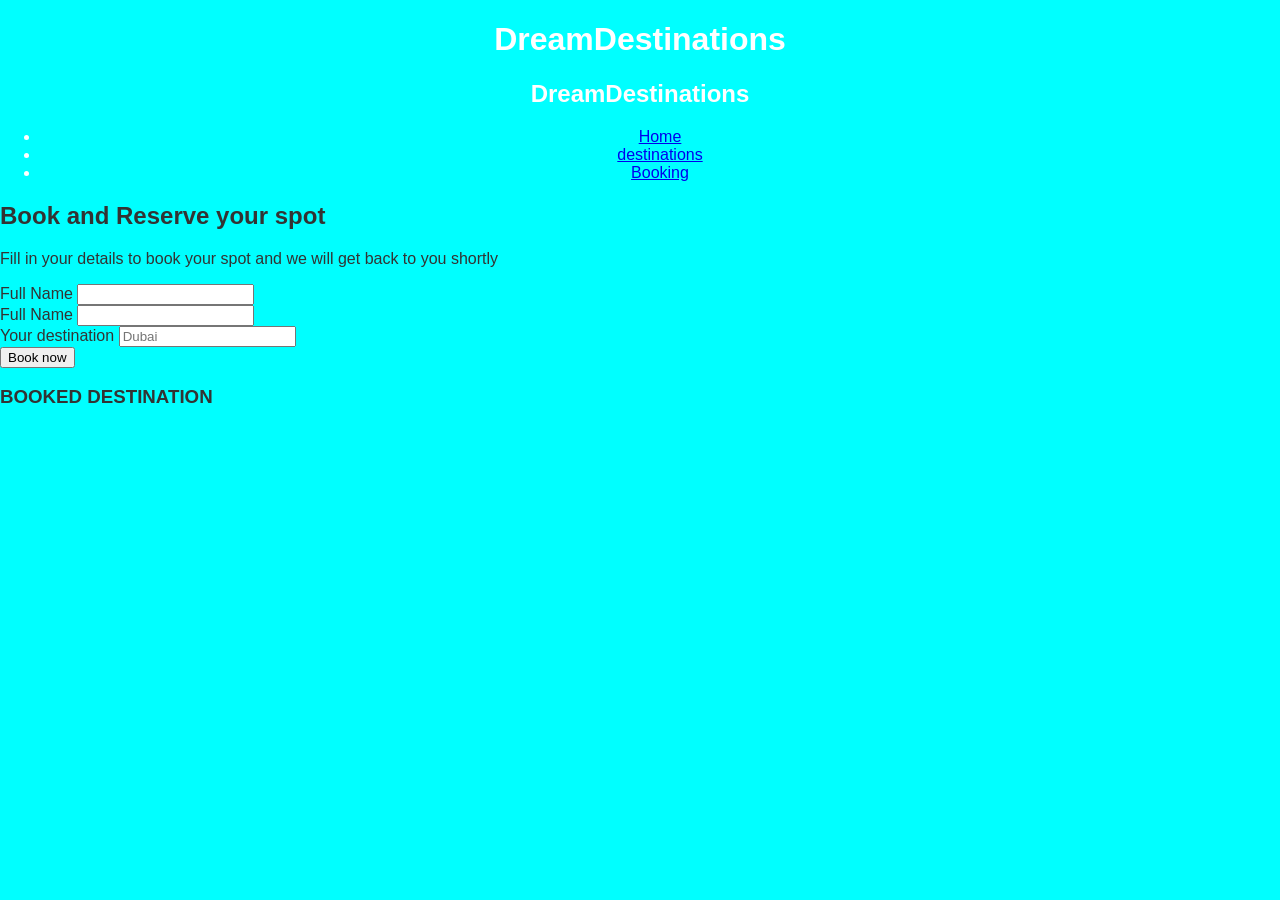
==== booking.html @ cf99b99a "Add Forms and buttons to the booking html file" ====
<!DOCTYPE html>
<html lang="en">
<head>
    <meta charset="UTF-8">
    <meta name="viewport" content="width=device-width, initial-scale=1.0">
    <title>Document</title>
    <link rel="stylesheet" href="styles.css">
</head>
<body>
     <header>
        <h1>DreamDestinations</h1>
        <nav>
            <h1 class="logo">DreamDestinations</h1>
            <ul>
                <li><a href="index.html">Home</a></li>
                <li><a href="destinations.html">destinations</a></li>
                <li><a href="booking.html">Booking</a></li>
            </ul>
        </nav>
    </header>

    <div>
        <h2>Book and Reserve your spot</h2>
        <p>Fill in your details to book your spot and we will get back to you shortly</p>

        <form>
            <div>
                <label for="name">Full Name</label>
                <input type="text" id="name">
                <span class="spanerr" id="name-err"></span>
            </div>
            <div>
                <label for="email">Full Name</label>
                <input type="email" id="name">
                <span class="err" id="email-err"></span>
            </div>
            <div>
                <label for="dest">Your destination</label>
                <input type="text" id="dest" placeholder="Dubai">
                <span class="spanerr" id="dest-err"></span>
            </div>

            <button type="submit" class="submit-btn">Book now</button>

        </form>
        <div id="feedback"></div>

        <div>
            <h3>BOOKED DESTINATION</h3>
            <div id="bookings-list"></div>
        </div>

    </div>

    
    <script src="styles.js"></script>
</body>
</html>
---- styles.css ----
body {
  font-family: "Segoe UI", sans-serif;
  margin: 0;
  background: aqua;
  color: #333;
}
header{
  text-align: center;
 
  color: white;

}

.navlinks{
  margin: auto;
  color: red;
  text-decoration: none;
}
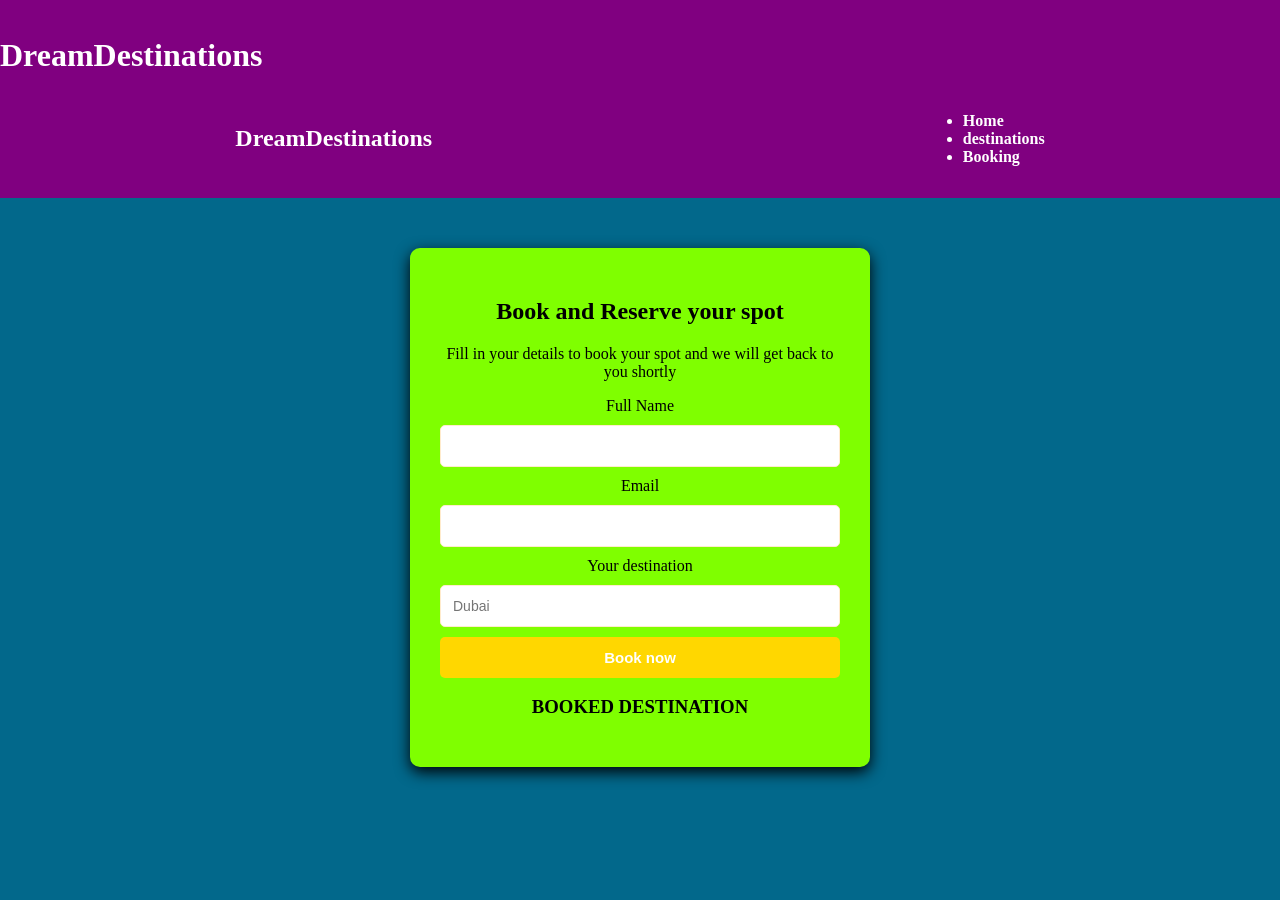
==== commit e7be1986: "Refactor HTML structure and enhance CSS styles for improved layout and responsiveness" ====
--- a/booking.html
+++ b/booking.html
@@ -7,9 +7,9 @@
     <link rel="stylesheet" href="styles.css">
 </head>
 <body>
-     <header>
+     <header class="header">
         <h1>DreamDestinations</h1>
-        <nav>
+        <nav class="navlinks">
             <h1 class="logo">DreamDestinations</h1>
             <ul>
                 <li><a href="index.html">Home</a></li>
@@ -19,22 +19,22 @@
         </nav>
     </header>
 
-    <div>
+    <div class="booking-container">
         <h2>Book and Reserve your spot</h2>
-        <p>Fill in your details to book your spot and we will get back to you shortly</p>
+        <p class="booking-sub">Fill in your details to book your spot and we will get back to you shortly</p>
 
-        <form>
-            <div>
+        <form id="bookingForm">
+            <div class="form-group">
                 <label for="name">Full Name</label>
                 <input type="text" id="name">
                 <span class="spanerr" id="name-err"></span>
             </div>
-            <div>
-                <label for="email">Full Name</label>
-                <input type="email" id="name">
+            <div class="form-group">
+                <label for="email">Email</label>
+                <input type="email" id="email">
                 <span class="err" id="email-err"></span>
             </div>
-            <div>
+            <div class="form-group">
                 <label for="dest">Your destination</label>
                 <input type="text" id="dest" placeholder="Dubai">
                 <span class="spanerr" id="dest-err"></span>
@@ -45,7 +45,7 @@
         </form>
         <div id="feedback"></div>
 
-        <div>
+        <div id="past-bookings">
             <h3>BOOKED DESTINATION</h3>
             <div id="bookings-list"></div>
         </div>
--- a/styles.css
+++ b/styles.css
@@ -1,19 +1,177 @@
-body {
-  font-family: "Segoe UI", sans-serif;
-  margin: 0;
-  background: aqua;
-  color: #333;
+body{
+  background-color: rgb(2, 104, 139);
+  color: black;
+  margin: 0 auto;
 }
-header{
-  text-align: center;
- 
+
+.header{
+  background-color: purple;
   color: white;
+  padding: 1rem 0;
+}
 
+nav{
+  display: flex;
+  justify-content: space-around;
+  align-items: center;
 }
 
 .navlinks{
-  margin: auto;
-  color: red;
-  text-decoration: none;
+  list-style: none;
+  display: flex;
+  gap: 20px;
 }
 
+.navlinks a {
+  color: white;
+  text-decoration: none;
+  font-weight: bold;
+}
+
+.filter-container{
+  text-align: center;
+  padding: 40px 0;
+}
+
+.button-group {
+  margin-top: 15px;
+}
+
+.budget-btn {
+  padding: 10px 25px;
+  margin: 5px;
+  border: 2px solid blue;
+  background-color: white;
+  cursor: pointer;
+  border-radius: 5px;
+  font-weight: bold;
+  font-size: 15px;
+  transition: 0.3s;
+}
+
+.budget-btn:hover {
+  background-color: darkblue;
+  color: white;
+}
+
+.budget-btn.active-btn {
+  background-color: darkblue;
+  color: white;
+}
+
+.dest-section {
+  display: none;
+  padding: 20px;
+  text-align: center;
+}
+
+.grid {
+  display: flex;
+  justify-content: center;
+  flex-wrap: wrap;
+  gap: 20px;
+  margin-top: 15px;
+}
+
+.card{
+  width: 300px;
+  background-color: gold;
+  border-radius: 10px;
+  text-align: left;
+  overflow: hidden;
+  box-shadow: 0 4px 10px black;
+}
+
+.card img{
+  width: 100px;
+  height: 200px;
+  display: block;
+  object-fit: cover;
+}
+.card h4 {
+  padding: 10px 15px 0;
+  margin-bottom: 5px;
+}
+.card p {
+padding: 0 15px 15px;
+font-size: 0.9rem;
+color: grey;
+}
+.booking-container{
+  max-width: 400px;
+  margin: 50px auto;
+  padding: 30px;
+  background-color: chartreuse;
+  text-align: center;
+  border-radius: 10px;
+  box-shadow: 0 5px 15px black;
+}
+
+input {
+  width: 100%;
+  padding: 12px;
+  margin: 10px 0;
+  border: 1px solid blanchedalmond;
+  font-size: 14px;
+  box-sizing: border-box;
+  border-radius: 5px;
+}
+
+.submit-btn {
+  width: 100%;
+  background-color: gold;
+  padding: 12px;
+  border: navy;
+  color: white;
+  cursor: pointer;
+  font-size: 15px;
+  font-weight: bold;
+  border-radius: 5px;
+}
+.submit-btn:hover {
+  background-color: gold;
+}
+#feedback {
+  display: none;
+  color: green;
+  font-weight: bold;
+  margin-top: 15px;
+}
+.hero {
+  display: flex;
+  align-items: center;
+  justify-content: center;
+  text-align: center;
+  color: white;
+}
+
+.hero-content h1 {
+  font-size: 48px;
+  margin-bottom: 15px;
+}
+.hero-content p {
+  font-size: 20px;
+  margin-bottom: 25px;
+}
+.cta-btn {
+  background-color: gold;
+  color: white;
+  padding: 14px 30px;
+  border-radius: 6px;
+  text-decoration: none;
+  font-weight: bold;
+  font-size: 16px;
+  transition: 0.3s;
+}
+.cta-btn:hover{
+  background-color: gold;
+}
+
+@media (max-width: 600px) {
+  .hero-content h1 {font-size: 28px; }
+  .card { width: 90%; }
+  nav { flex-direction: column; gap: 10px; }
+}
+nav{
+  background-color: purple;
+}
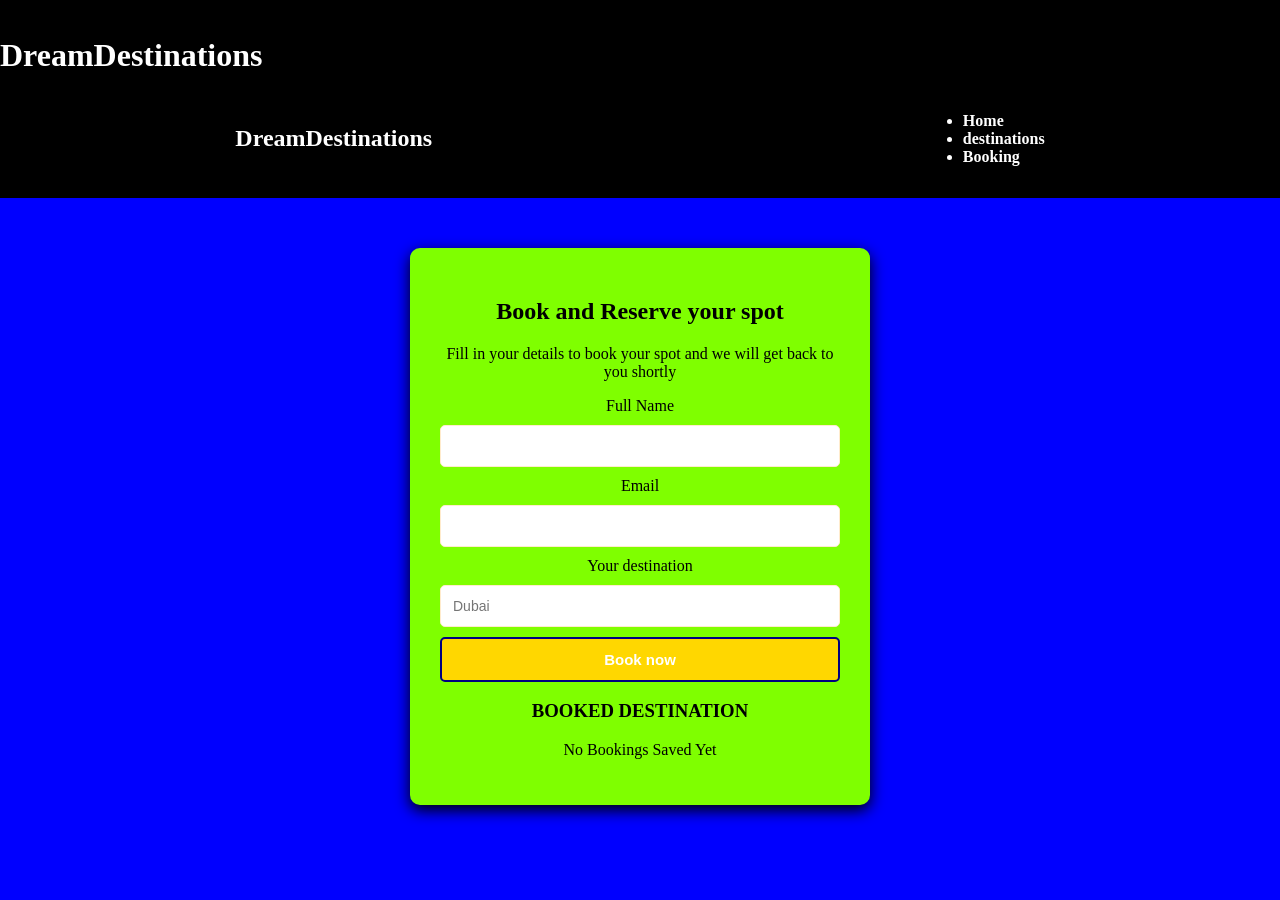
==== commit 05dd50ec: "Add javascript content to the style.js file" ====
--- a/booking.html
+++ b/booking.html
@@ -3,8 +3,8 @@
 <head>
     <meta charset="UTF-8">
     <meta name="viewport" content="width=device-width, initial-scale=1.0">
-    <title>Document</title>
-    <link rel="stylesheet" href="styles.css">
+    <title>Book Now</title>
+    <link rel="stylesheet" href="style.css">
 </head>
 <body>
      <header class="header">
@@ -32,7 +32,7 @@
             <div class="form-group">
                 <label for="email">Email</label>
                 <input type="email" id="email">
-                <span class="err" id="email-err"></span>
+                <span class="spanerr" id="email-err"></span>
             </div>
             <div class="form-group">
                 <label for="dest">Your destination</label>
@@ -53,6 +53,6 @@
     </div>
 
     
-    <script src="styles.js"></script>
+    <script src="style.js"></script>
 </body>
 </html>
--- a/style.css
+++ b/style.css
@@ -0,0 +1,176 @@
+body{
+  background-color:blue;
+  color: black;
+  margin: 0 auto;
+}
+
+.header{
+  background-color:black;
+  color: white;
+  padding: 1rem 0;
+}
+
+nav{
+  display: flex;
+  justify-content: space-around;
+  align-items: center;
+  background-color:black;
+}
+
+.navlinks{
+  list-style: none;
+  display: flex;
+  gap: 20px;
+}
+
+.navlinks a {
+  color: white;
+  text-decoration: none;
+  font-weight: bold;
+}
+
+.filter-container{
+  text-align: center;
+  padding: 40px 0;
+}
+
+.button-group {
+  margin-top: 15px;
+}
+
+.budget-btn {
+  padding: 10px 25px;
+  margin: 5px;
+  border: 2px solid blue;
+  background-color: white;
+  cursor: pointer;
+  border-radius: 5px;
+  font-weight: bold;
+  font-size: 15px;
+  transition: 0.3s;
+}
+
+.budget-btn:hover {
+  background-color: darkblue;
+  color: white;
+}
+
+.budget-btn.active-btn {
+  background-color: darkblue;
+  color: white;
+}
+
+.dest-section {
+  display: none;
+  padding: 20px;
+  text-align: center;
+}
+
+.grid {
+  display: flex;
+  justify-content: center;
+  flex-wrap: wrap;
+  gap: 20px;
+  margin-top: 15px;
+}
+
+.card{
+  width: 300px;
+  background-color: #f5f5f5;
+  border-radius: 12px;
+  text-align: left;
+  overflow: hidden;
+  box-shadow: 0 4px 15px rgba(0, 0, 0, 0.2)
+}
+
+.card img{
+  width: 100%;
+  height: 200px;
+  display: block;
+  object-fit: cover;
+}
+.card h4 {
+  padding: 10px 15px 0;
+  margin-bottom: 5px;
+}
+.card p {
+padding: 0 15px 15px;
+font-size: 0.9rem;
+color: #333333;
+}
+.booking-container{
+  max-width: 400px;
+  margin: 50px auto;
+  padding: 30px;
+  background-color: chartreuse;
+  text-align: center;
+  border-radius: 10px;
+  box-shadow: 0 5px 15px black;
+}
+
+input {
+  width: 100%;
+  padding: 12px;
+  margin: 10px 0;
+  border: 1px solid blanchedalmond;
+  font-size: 14px;
+  box-sizing: border-box;
+  border-radius: 5px;
+}
+
+.submit-btn {
+  width: 100%;
+  background-color: gold;
+  padding: 12px;
+  border: 2px solid navy;
+  color: white;
+  cursor: pointer;
+  font-size: 15px;
+  font-weight: bold;
+  border-radius: 5px;
+}
+.submit-btn:hover {
+  background-color: darkgoldenrod;
+}
+#feedback {
+  display: none;
+  color: green;
+  font-weight: bold;
+  margin-top: 15px;
+}
+.hero {
+  display: flex;
+  align-items: center;
+  justify-content: center;
+  text-align: center;
+  color: white;
+  height: 90vh;
+}
+
+.hero-content h1 {
+  font-size: 48px;
+  margin-bottom: 15px;
+}
+.hero-content p {
+  font-size: 20px;
+  margin-bottom: 25px;
+}
+.cta-btn {
+  background-color: gold;
+  color: white;
+  padding: 14px 30px;
+  border-radius: 6px;
+  text-decoration: none;
+  font-weight: bold;
+  font-size: 16px;
+  transition: 0.3s;
+}
+.cta-btn:hover{
+  background-color: darkgoldenrod;
+}
+
+@media (max-width: 600px) {
+  .hero-content h1 {font-size: 28px; }
+  .card { width: 90%; }
+  nav { flex-direction: column; gap: 10px; }
+}
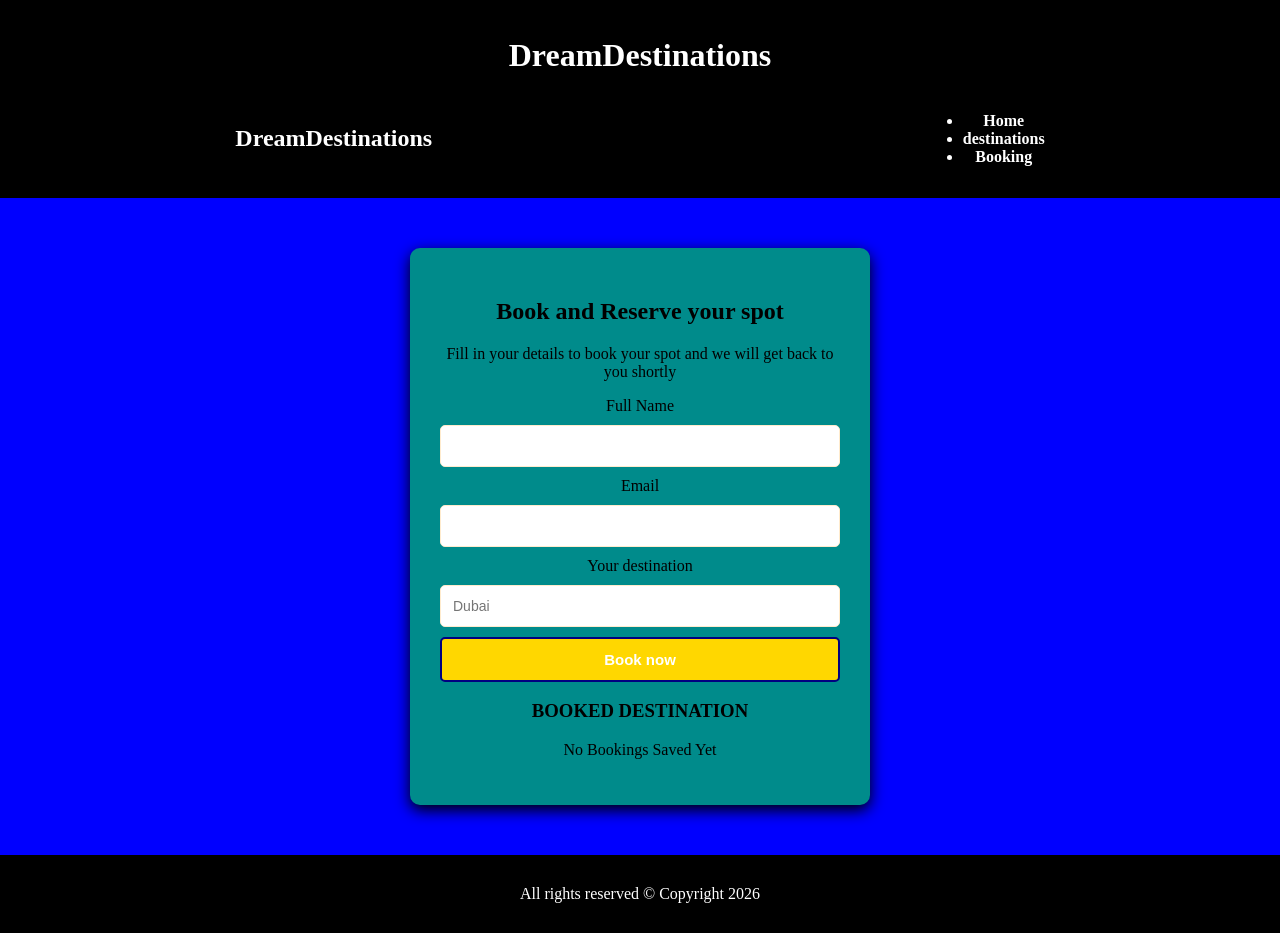
==== commit 59413724: "Add style to the index html file" ====
--- a/booking.html
+++ b/booking.html
@@ -53,6 +53,10 @@
     </div>
 
     
+<footer class="footer">
+    All rights reserved
+    © Copyright 2026
+</footer>
     <script src="style.js"></script>
 </body>
 </html>
--- a/style.css
+++ b/style.css
@@ -8,6 +8,7 @@
   background-color:black;
   color: white;
   padding: 1rem 0;
+  text-align: center;
 }
 
 nav{
@@ -102,7 +103,7 @@
   max-width: 400px;
   margin: 50px auto;
   padding: 30px;
-  background-color: chartreuse;
+  background-color: darkcyan;
   text-align: center;
   border-radius: 10px;
   box-shadow: 0 5px 15px black;
@@ -134,7 +135,7 @@
 }
 #feedback {
   display: none;
-  color: green;
+  color: red;
   font-weight: bold;
   margin-top: 15px;
 }
@@ -171,6 +172,12 @@
 
 @media (max-width: 600px) {
   .hero-content h1 {font-size: 28px; }
-  .card { width: 90%; }
+  .card { width: 50%; }
   nav { flex-direction: column; gap: 10px; }
 }
+.footer{
+  color: white;
+  background-color: black;
+  padding: 30px;
+  text-align: center;
+}
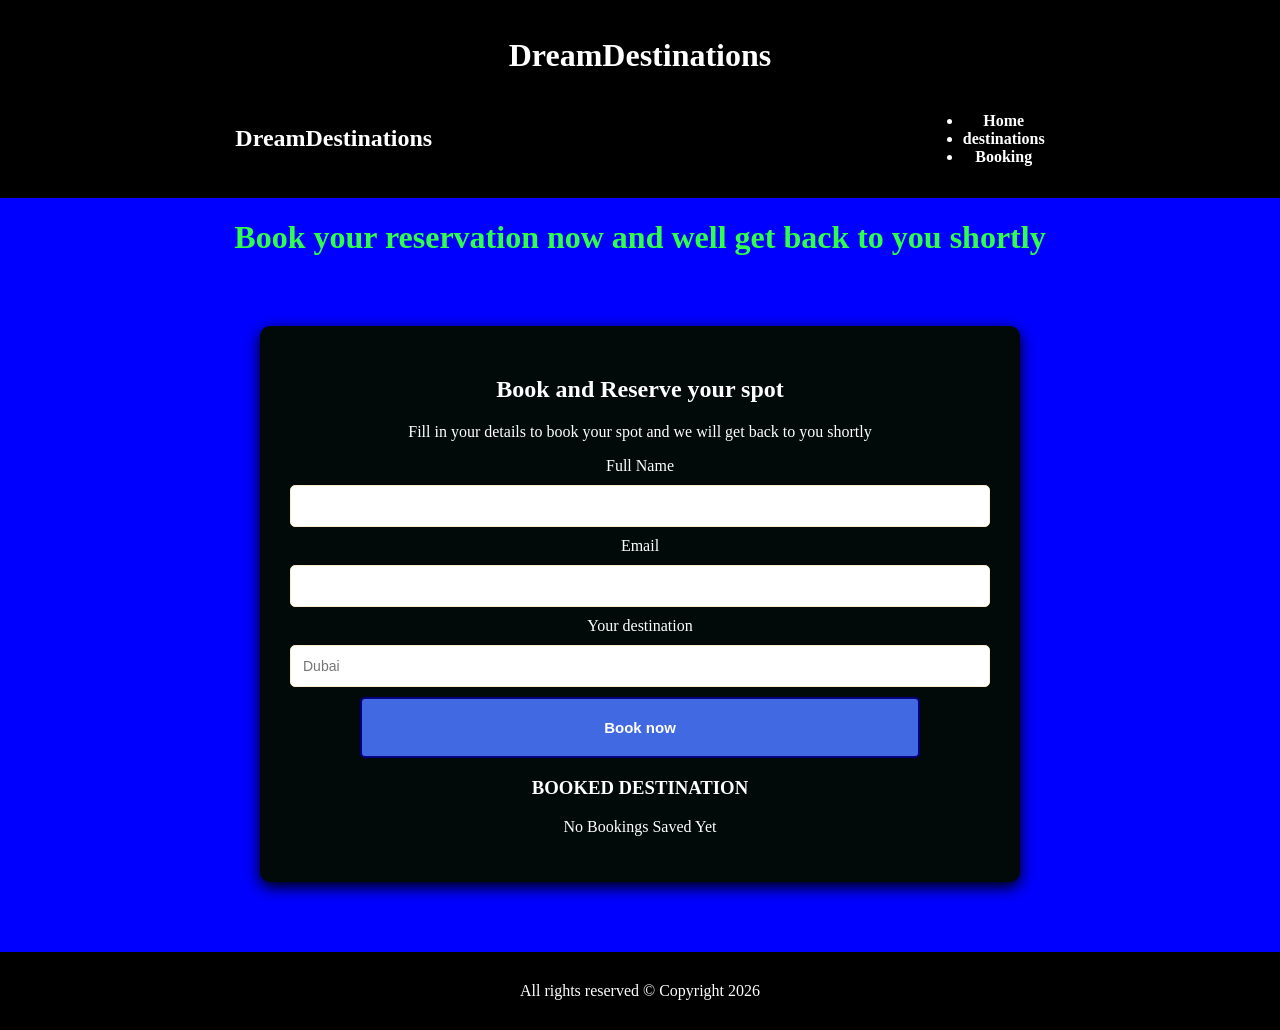
==== commit f9c6f3e4: "Add comments to the style.js file to help with better understanding" ====
--- a/booking.html
+++ b/booking.html
@@ -7,6 +7,7 @@
     <link rel="stylesheet" href="style.css">
 </head>
 <body>
+    <main>   
      <header class="header">
         <h1>DreamDestinations</h1>
         <nav class="navlinks">
@@ -18,6 +19,7 @@
             </ul>
         </nav>
     </header>
+    <h1 class="bok1">Book your reservation now and well get back to you shortly</h1>
 
     <div class="booking-container">
         <h2>Book and Reserve your spot</h2>
@@ -51,6 +53,7 @@
         </div>
 
     </div>
+     </main>
 
     
 <footer class="footer">
--- a/style.css
+++ b/style.css
@@ -100,13 +100,14 @@
 color: #333333;
 }
 .booking-container{
-  max-width: 400px;
-  margin: 50px auto;
+  max-width: 700px;
+  margin: 70px auto;
   padding: 30px;
-  background-color: darkcyan;
+  background-color: rgb(1, 9, 9);
   text-align: center;
   border-radius: 10px;
   box-shadow: 0 5px 15px black;
+  color: white;
 }
 
 input {
@@ -120,9 +121,9 @@
 }
 
 .submit-btn {
-  width: 100%;
-  background-color: gold;
-  padding: 12px;
+  width: 80%;
+  background-color:royalblue;
+  padding: 20px;
   border: 2px solid navy;
   color: white;
   cursor: pointer;
@@ -135,7 +136,7 @@
 }
 #feedback {
   display: none;
-  color: red;
+  color:green;
   font-weight: bold;
   margin-top: 15px;
 }
@@ -180,4 +181,8 @@
   background-color: black;
   padding: 30px;
   text-align: center;
+}
+.bok1{
+  text-align: center;
+  color: rgb(47, 255, 75);
 }
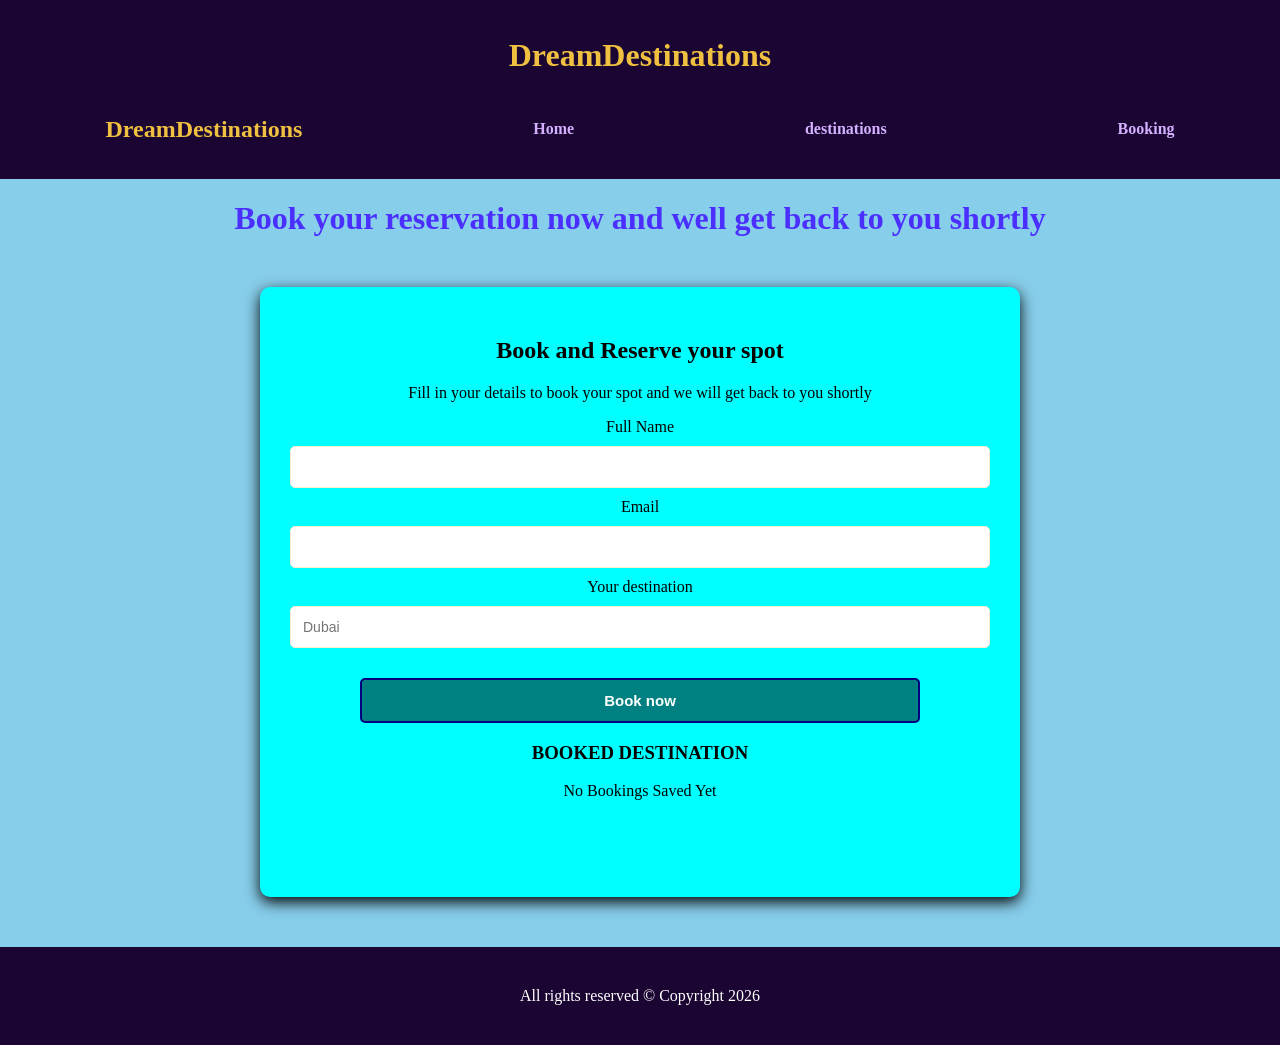
==== commit 7728e318: "Add: remove list from nav in the booking html file" ====
--- a/booking.html
+++ b/booking.html
@@ -1,65 +1,62 @@
-<!DOCTYPE html>
+<!doctype html>
 <html lang="en">
-<head>
-    <meta charset="UTF-8">
-    <meta name="viewport" content="width=device-width, initial-scale=1.0">
+  <head>
+    <meta charset="UTF-8" />
+    <meta name="viewport" content="width=device-width, initial-scale=1.0" />
     <title>Book Now</title>
-    <link rel="stylesheet" href="style.css">
-</head>
-<body>
-    <main>   
-     <header class="header">
+    <link rel="stylesheet" href="style.css" />
+  </head>
+  <body>
+    <main>
+      <header class="header">
         <h1>DreamDestinations</h1>
         <nav class="navlinks">
-            <h1 class="logo">DreamDestinations</h1>
-            <ul>
-                <li><a href="index.html">Home</a></li>
-                <li><a href="destinations.html">destinations</a></li>
-                <li><a href="booking.html">Booking</a></li>
-            </ul>
+          <h1 class="logo">DreamDestinations</h1>
+          <a href="index.html">Home</a>
+          <a href="destinations.html">destinations</a>
+          <a href="booking.html">Booking</a>
         </nav>
-    </header>
-    <h1 class="bok1">Book your reservation now and well get back to you shortly</h1>
+      </header>
+      <h1 class="bok1">
+        Book your reservation now and well get back to you shortly
+      </h1>
 
-    <div class="booking-container">
+      <div class="booking-container">
         <h2>Book and Reserve your spot</h2>
-        <p class="booking-sub">Fill in your details to book your spot and we will get back to you shortly</p>
+        <p class="booking-sub">
+          Fill in your details to book your spot and we will get back to you
+          shortly
+        </p>
 
         <form id="bookingForm">
-            <div class="form-group">
-                <label for="name">Full Name</label>
-                <input type="text" id="name">
-                <span class="spanerr" id="name-err"></span>
-            </div>
-            <div class="form-group">
-                <label for="email">Email</label>
-                <input type="email" id="email">
-                <span class="spanerr" id="email-err"></span>
-            </div>
-            <div class="form-group">
-                <label for="dest">Your destination</label>
-                <input type="text" id="dest" placeholder="Dubai">
-                <span class="spanerr" id="dest-err"></span>
-            </div>
+          <div class="form-group">
+            <label for="name">Full Name</label>
+            <input type="text" id="name" />
+            <span class="spanerr" id="name-err"></span>
+          </div>
+          <div class="form-group">
+            <label for="email">Email</label>
+            <input type="email" id="email" />
+            <span class="spanerr" id="email-err"></span>
+          </div>
+          <div class="form-group">
+            <label for="dest">Your destination</label>
+            <input type="text" id="dest" placeholder="Dubai" />
+            <span class="spanerr" id="dest-err"></span>
+          </div>
 
-            <button type="submit" class="submit-btn">Book now</button>
-
+          <button type="submit" class="submit-btn">Book now</button>
         </form>
         <div id="feedback"></div>
 
         <div id="past-bookings">
-            <h3>BOOKED DESTINATION</h3>
-            <div id="bookings-list"></div>
+          <h3>BOOKED DESTINATION</h3>
+          <div id="bookings-list"></div>
         </div>
+      </div>
+    </main>
 
-    </div>
-     </main>
-
-    
-<footer class="footer">
-    All rights reserved
-    © Copyright 2026
-</footer>
+    <footer class="footer">All rights reserved © Copyright 2026</footer>
     <script src="style.js"></script>
-</body>
-</html>+  </body>
+</html>
--- a/style.css
+++ b/style.css
@@ -1,12 +1,12 @@
 body{
-  background-color:blue;
+  background-color:skyblue;
   color: black;
   margin: 0 auto;
 }
 
 .header{
-  background-color:black;
-  color: white;
+  background-color:#1a0533;
+  color:#f0c040;
   padding: 1rem 0;
   text-align: center;
 }
@@ -15,7 +15,7 @@
   display: flex;
   justify-content: space-around;
   align-items: center;
-  background-color:black;
+  background-color:#1a0533;
 }
 
 .navlinks{
@@ -25,14 +25,16 @@
 }
 
 .navlinks a {
-  color: white;
+  color: #d4b0ff;;
   text-decoration: none;
   font-weight: bold;
+  display: flex;
 }
 
 .filter-container{
   text-align: center;
   padding: 40px 0;
+  background-color:skyblue;
 }
 
 .button-group {
@@ -42,7 +44,7 @@
 .budget-btn {
   padding: 10px 25px;
   margin: 5px;
-  border: 2px solid blue;
+  border: 2px solid #7a35d4;
   background-color: white;
   cursor: pointer;
   border-radius: 5px;
@@ -52,19 +54,22 @@
 }
 
 .budget-btn:hover {
-  background-color: darkblue;
-  color: white;
+  background-color:#7a35d4;
+  color:white;
+  border-color: #7a35d4;
 }
 
 .budget-btn.active-btn {
-  background-color: darkblue;
-  color: white;
+  background-color:#7a35d4;
+  color: white;
+  border-color: #7a35d4;
 }
 
 .dest-section {
   display: none;
   padding: 20px;
   text-align: center;
+  background-color: skyblue;
 }
 
 .grid {
@@ -77,7 +82,7 @@
 
 .card{
   width: 300px;
-  background-color: #f5f5f5;
+  background-color: #1e0a38;
   border-radius: 12px;
   text-align: left;
   overflow: hidden;
@@ -93,21 +98,22 @@
 .card h4 {
   padding: 10px 15px 0;
   margin-bottom: 5px;
+  color: #f0c040;
 }
 .card p {
 padding: 0 15px 15px;
 font-size: 0.9rem;
-color: #333333;
+color: #b09acc;
 }
 .booking-container{
   max-width: 700px;
-  margin: 70px auto;
+  height: 550px;
+  margin: 50px auto;
   padding: 30px;
-  background-color: rgb(1, 9, 9);
+  background-color: aqua;
   text-align: center;
   border-radius: 10px;
   box-shadow: 0 5px 15px black;
-  color: white;
 }
 
 input {
@@ -122,21 +128,22 @@
 
 .submit-btn {
   width: 80%;
-  background-color:royalblue;
-  padding: 20px;
+  background-color:teal;
+  padding: 12px;
   border: 2px solid navy;
   color: white;
   cursor: pointer;
   font-size: 15px;
   font-weight: bold;
   border-radius: 5px;
+  margin-top: 20px;
 }
 .submit-btn:hover {
-  background-color: darkgoldenrod;
+  background-color:purple;
 }
 #feedback {
   display: none;
-  color:green;
+  color: red;
   font-weight: bold;
   margin-top: 15px;
 }
@@ -158,7 +165,7 @@
   margin-bottom: 25px;
 }
 .cta-btn {
-  background-color: gold;
+  background-color:palegreen;
   color: white;
   padding: 14px 30px;
   border-radius: 6px;
@@ -168,7 +175,7 @@
   transition: 0.3s;
 }
 .cta-btn:hover{
-  background-color: darkgoldenrod;
+  background-color:purple;
 }
 
 @media (max-width: 600px) {
@@ -178,11 +185,25 @@
 }
 .footer{
   color: white;
-  background-color: black;
-  padding: 30px;
+  background-color:#1a0533;
+  padding: 40px;
   text-align: center;
 }
 .bok1{
   text-align: center;
-  color: rgb(47, 255, 75);
-}+  color: rgb(75, 47, 255);
+}
+
+.book-btn{
+  display: block;
+  padding: 10px;
+  color: aliceblue;
+  text-align: center;
+  border-radius: 6px;
+  text-decoration: none;
+  font-weight: bold;
+}
+.book-btn :hover {
+  background-color:red;
+  color: #1a0533;
+}
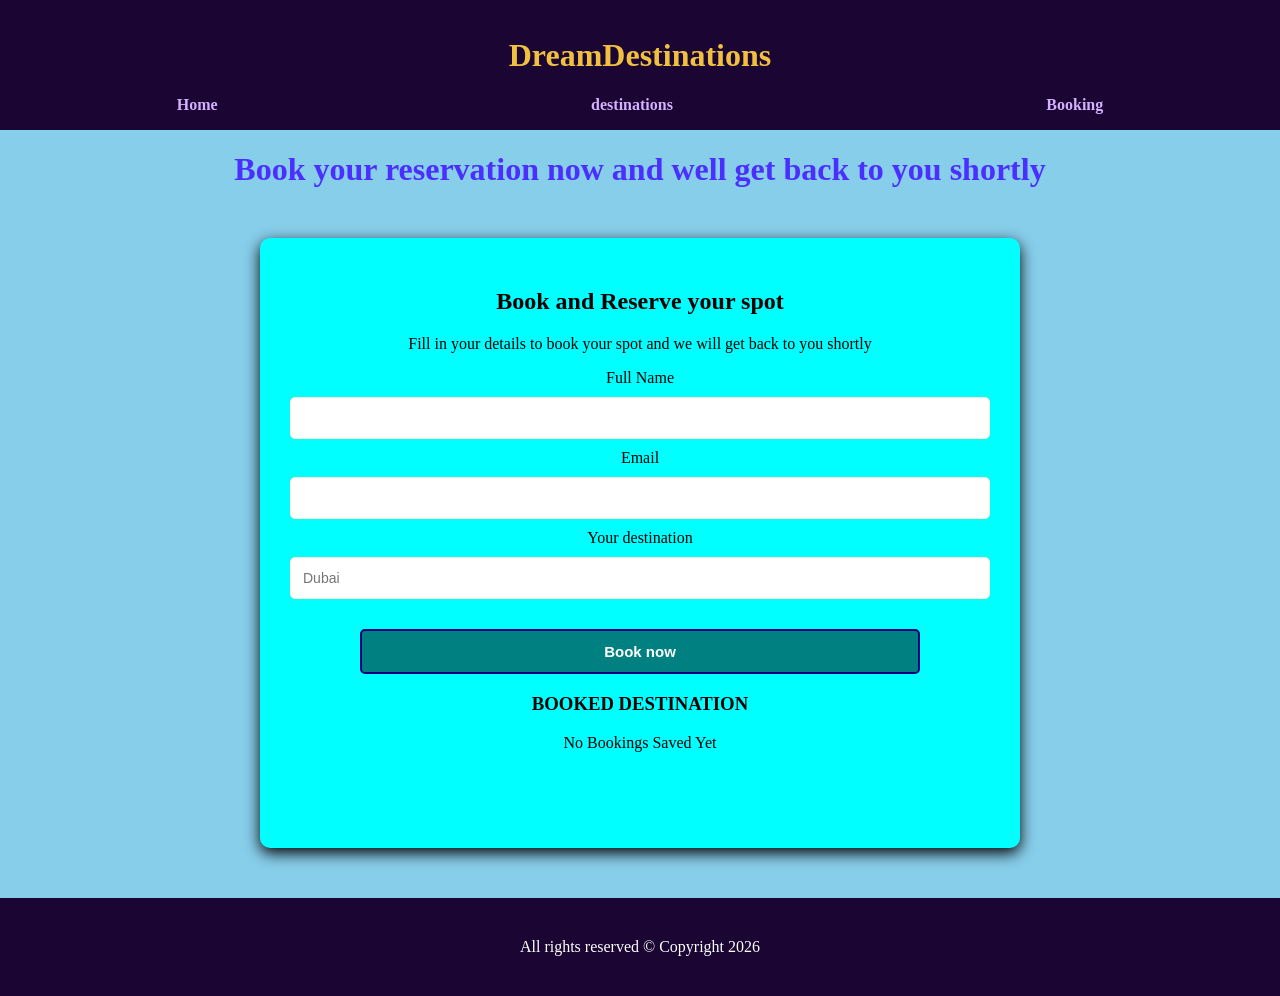
==== commit c19efe57: "Feat: Add changes to the readme md file and changes to the style.js" ====
--- a/booking.html
+++ b/booking.html
@@ -7,16 +7,16 @@
     <link rel="stylesheet" href="style.css" />
   </head>
   <body>
+    <header class="header">
+      <h1>DreamDestinations</h1>
+      <nav class="navlinks">
+        <a href="index.html">Home</a>
+        <a href="destinations.html">destinations</a>
+        <a href="booking.html">Booking</a>
+      </nav>
+    </header>
+
     <main>
-      <header class="header">
-        <h1>DreamDestinations</h1>
-        <nav class="navlinks">
-          <h1 class="logo">DreamDestinations</h1>
-          <a href="index.html">Home</a>
-          <a href="destinations.html">destinations</a>
-          <a href="booking.html">Booking</a>
-        </nav>
-      </header>
       <h1 class="bok1">
         Book your reservation now and well get back to you shortly
       </h1>
--- a/style.css
+++ b/style.css
@@ -28,7 +28,7 @@
   color: #d4b0ff;;
   text-decoration: none;
   font-weight: bold;
-  display: flex;
+  display: block;
 }
 
 .filter-container{
@@ -107,7 +107,7 @@
 }
 .booking-container{
   max-width: 700px;
-  height: 550px;
+  min-height: 550px;
   margin: 50px auto;
   padding: 30px;
   background-color: aqua;
@@ -178,6 +178,17 @@
   background-color:purple;
 }
 
+/* Responsive design for tablet */
+
+@media (max-width: 768px) {
+  .hero-content h1 { font-size: 36px; }
+  .card { width: 45%; }
+  .booking-container { height: auto; padding: 20px; }
+  .grid { gap: 15px; }
+}
+
+/* Responsive design for mobile */
+
 @media (max-width: 600px) {
   .hero-content h1 {font-size: 28px; }
   .card { width: 50%; }
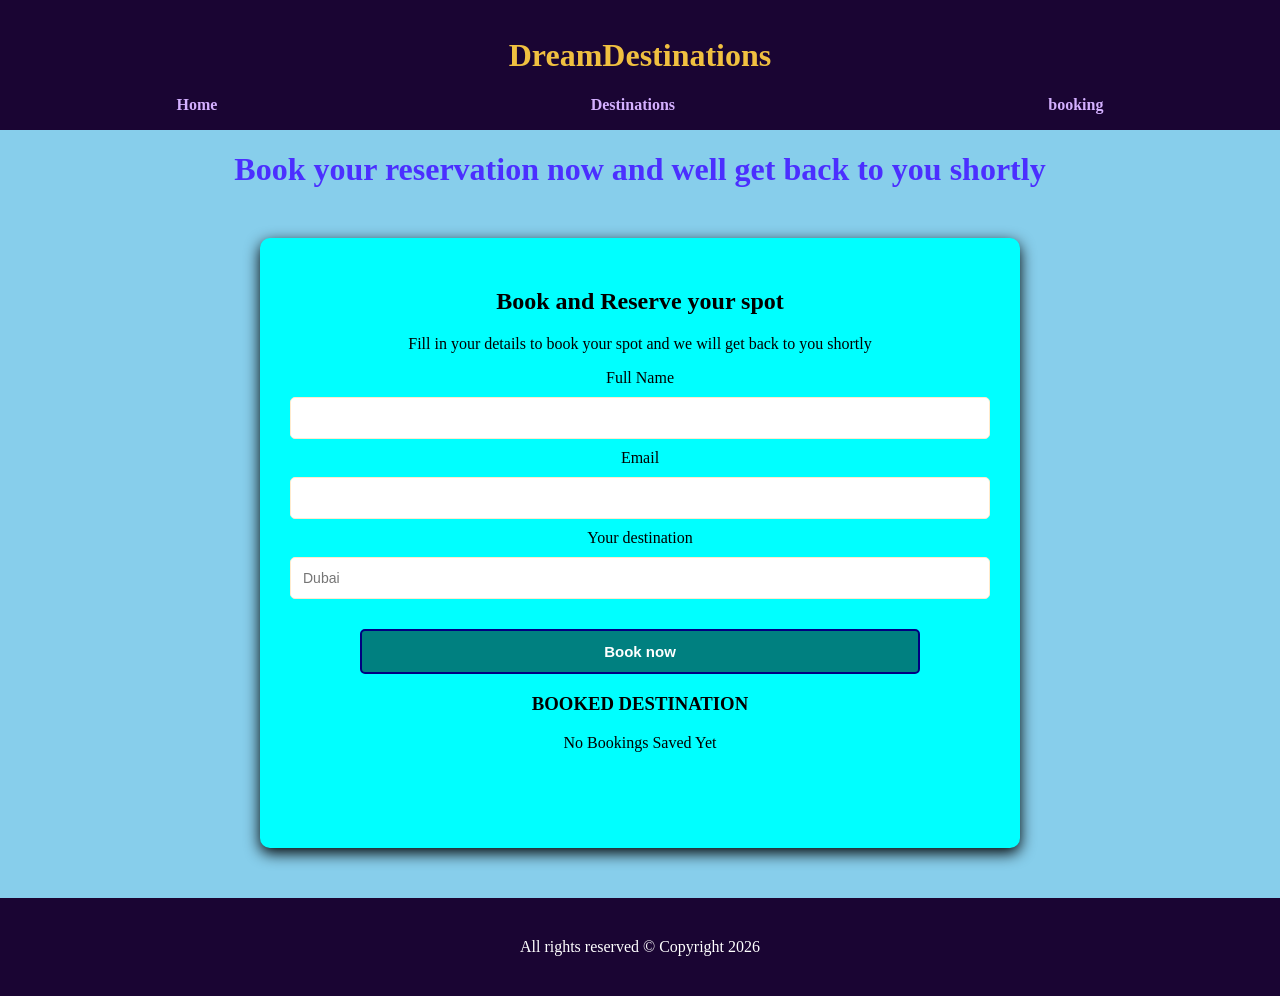
==== commit 708d815f: "Feat: Change in the nav links in the html pages" ====
--- a/booking.html
+++ b/booking.html
@@ -11,8 +11,8 @@
       <h1>DreamDestinations</h1>
       <nav class="navlinks">
         <a href="index.html">Home</a>
-        <a href="destinations.html">destinations</a>
-        <a href="booking.html">Booking</a>
+        <a href="destinations.html">Destinations</a>
+        <a href="booking.html">booking</a>
       </nav>
     </header>
 
--- a/style.css
+++ b/style.css
@@ -152,7 +152,7 @@
   align-items: center;
   justify-content: center;
   text-align: center;
-  color: white;
+  color: #1a0533;
   height: 90vh;
 }
 
@@ -165,7 +165,7 @@
   margin-bottom: 25px;
 }
 .cta-btn {
-  background-color:palegreen;
+  background-color:rgb(45, 30, 255);
   color: white;
   padding: 14px 30px;
   border-radius: 6px;
